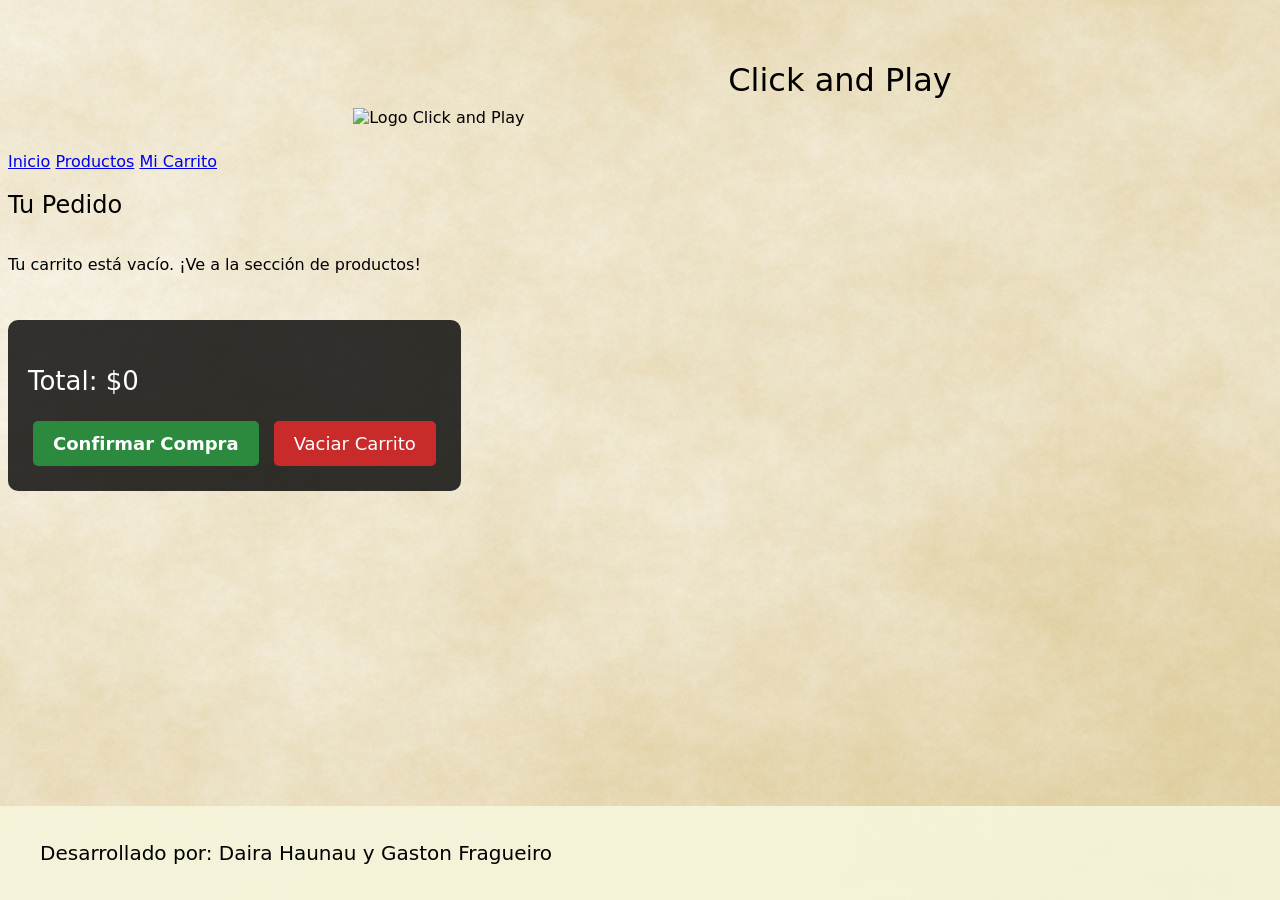
==== carrito.html @ d0765c26 "estilos-html-js" ====
<!DOCTYPE html>
<html lang="es">
<head>
    <meta charset="UTF-8">
    <meta name="viewport" content="width=device-width, initial-scale=1.0">
    <title>Click and Play - Mi Carrito</title>
    <link rel="stylesheet" href="./css/styles.css">
    <link rel="icon" href="assets/favicon.ico" type="image/x-icon">
</head>
<body>
    <header>
        <div class="logo-container">
            <img src="assets/logo.png" alt="Logo Click and Play" id="logo" width="50">
            <h1>Click and Play</h1>
        </div>
        <nav>
            <a href="index.html">Inicio</a>
            <a href="productos.html">Productos</a>
            <a href="carrito.html">Mi Carrito</a>
        </nav>
    </header>

    <main class="contenedor-principal">
        <h2>Tu Pedido</h2>
        
        <section id="contenedor-carrito">
            <!-- Los ítems se inyectan aca -->
        </section>

        <section class="resumen-compra">
            <h3>Total: $<span id="precio-total">0</span></h3>
            <button onclick="confirmarCompra()" class="btn-confirmar">Confirmar Compra</button>
            <button onclick="vaciarCarrito()" class="btn-vaciar">Vaciar Carrito</button>
        </section>
    </main>

    <footer>
        <p>Desarrollado por: Daira Haunau y Gaston Fragueiro</p>
    </footer>

    <script src="js/carrito.js"></script>
</body>
</html>
---- css/styles.css ----
*{
    padding: 0;
    box-sizing: border-box;
    font-family: "Special Elite", system-ui;
    font-weight: 400;
    font-style: normal;
}

body{
    background-image: url("../assets/img/background.jpg");
}

.logo-container{
    display: flex;
    justify-content: center;
    align-items: center;

}

#logo{
    margin: 25px;
    margin-top: 100px;
    width: 350px;
    min-width: 50px;
}

/* TODO agregar animacion al logo? */

.contenedor-centrado{
    background-color:beige;
    display: flex;
    justify-content: center;
    align-items: center;
    border-radius: 15px;
    box-shadow: 0px 4px 15px rgba(0, 0, 0, 0.2);
    width: 100%;
    max-width: 400px;
    padding: 2rem;
    margin: auto; 
}

#formulario-bienvenida, #nombreCliente{
    font-size: 22px;
}

h1{
    text-align: center;
}

.ingreso-nombre{
    text-align: center;
    font-size: 18px;
}

button{
    margin-top: 10px;
    font-size: 22px;
}

footer {
    font-size: 20px;
    display: flex;
    justify-content: space-between;
    align-items: center; 
    position: fixed;
    bottom: 0;
    left: 0;
    width: 100%;
    padding: 15px 40px; 
    background-color: rgba(245, 245, 220, 0.9); 
}

footer a {
    text-decoration: none;
    color: black;
}

/* =========================================
   PANTALLA DE PRODUCTOS
   ========================================= */
   
.filtros-categorias {
    display: flex;
    justify-content: center;
    gap: 15px;
    margin-bottom: 30px;
    /* TODO agregar ajuste para botones cuando se exceda el tamano en pantalla */
}

.filtros-categorias button {
    background-color: #333;
    color: white;
    border: none;
    padding: 10px 20px;
    font-size: 18px;
    border-radius: 5px;
    cursor: pointer;
    transition: background-color 0.3s;
}

.filtros-categorias button:hover {
    background-color: #555;
}

/* TODO responsive para el catalogo */

.tarjeta-producto {
    background-color: rgba(245, 245, 220, 0.95);
    border-radius: 10px;
    padding: 20px;
    box-shadow: 0px 4px 10px rgba(0, 0, 0, 0.2);
    display: flex;
    flex-direction: column;
    align-items: center;
    justify-content: space-between;
}

.tarjeta-producto img {
    width: 100%;
    max-width: 200px; 
    height: auto;
    border-radius: 5px;
    margin-bottom: 15px;
    box-shadow: 0px 2px 5px rgba(0, 0, 0, 0.3);
}

.tarjeta-producto h3 {
    margin: 10px 0;
    font-size: 22px;
}

.tarjeta-producto p {
    margin: 5px 0;
    font-size: 18px;
}

.tarjeta-producto button {
    margin-top: 15px;
    width: 100%;
    background-color: #2b8a3e; 
    color: white;
    border: none;
    padding: 12px;
    font-size: 18px;
    border-radius: 5px;
    cursor: pointer;
    font-family: inherit;
    font-weight: bold;
    transition: transform 0.1s;
}

.tarjeta-producto button:active {
    transform: scale(0.95); /* efecto click */
}

/* =========================================
   PANTALLA DEL CARRITO
   ========================================= */

#contenedor-carrito {
    display: flex;
    flex-direction: column;
    gap: 15px;
    margin-bottom: 30px;
}

.item-carrito {
    background-color: rgba(245, 245, 220, 0.95);
    border-radius: 10px;
    padding: 15px 25px;
    display: flex;
    justify-content: space-between;
    align-items: center;
    box-shadow: 0px 2px 8px rgba(0, 0, 0, 0.15);
}

.controles-cantidad {
    display: flex;
    align-items: center;
    gap: 15px;
    font-size: 20px;
}

.controles-cantidad button {
    width: 40px;
    height: 40px;
    font-size: 20px;
    font-weight: bold;
    border: none;
    border-radius: 5px;
    cursor: pointer;
    background-color: #ddd;
}


.resumen-compra {
    background-color: rgba(0, 0, 0, 0.8);
    color: white;
    padding: 20px;
    border-radius: 10px;
    display: inline-block;
    min-width: 300px;
}

.resumen-compra h3 {
    margin-bottom: 20px;
    font-size: 26px;
}

.btn-confirmar, .btn-vaciar {
    padding: 12px 20px;
    font-size: 18px;
    border: none;
    border-radius: 5px;
    cursor: pointer;
    font-family: inherit;
    margin: 5px;
}

.btn-confirmar {
    background-color: #2b8a3e;
    color: white;
    font-weight: bold;
}

.btn-vaciar {
    background-color: #c92a2a; 
    color: white;
}

/* todo: agregar responsividad*/
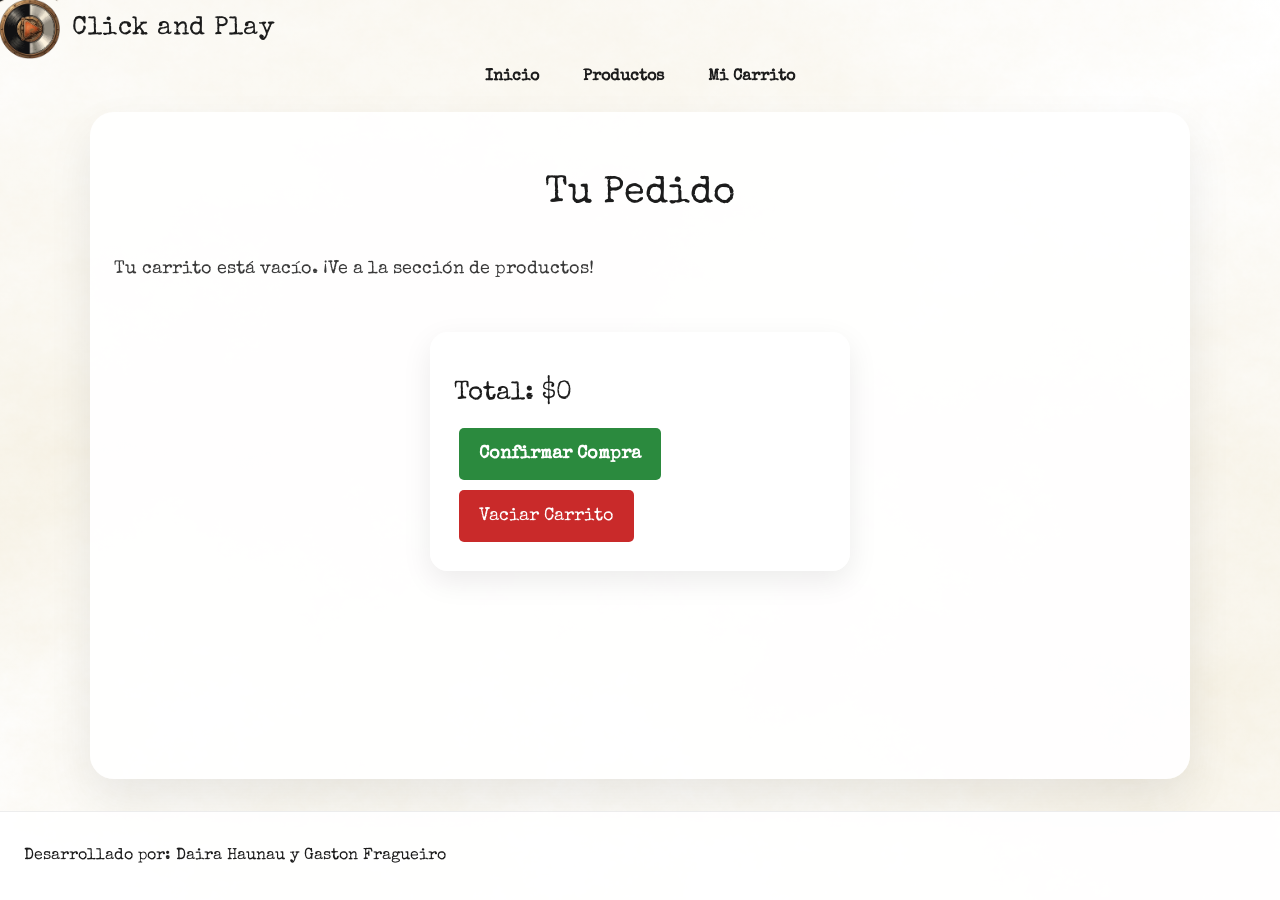
==== commit 4c6bd75e: "tema oscuro, estilos" ====
--- a/carrito.html
+++ b/carrito.html
@@ -5,18 +5,20 @@
     <meta name="viewport" content="width=device-width, initial-scale=1.0">
     <title>Click and Play - Mi Carrito</title>
     <link rel="stylesheet" href="./css/styles.css">
-    <link rel="icon" href="assets/favicon.ico" type="image/x-icon">
+    <link rel="icon" href="./assets/img/favicon.png" type="image/x-icon">
+    <link href="https://fonts.googleapis.com/css2?family=Special+Elite&display=swap" rel="stylesheet">
 </head>
 <body>
     <header>
         <div class="logo-container">
-            <img src="assets/logo.png" alt="Logo Click and Play" id="logo" width="50">
+            <img src="./assets/img/logoheader.png" alt="Logo Click and Play" id="logo" width="50">
             <h1>Click and Play</h1>
         </div>
         <nav>
             <a href="index.html">Inicio</a>
             <a href="productos.html">Productos</a>
             <a href="carrito.html">Mi Carrito</a>
+            
         </nav>
     </header>
 
@@ -38,6 +40,18 @@
         <p>Desarrollado por: Daira Haunau y Gaston Fragueiro</p>
     </footer>
 
+    <div id="modal-confirmacion" style="display: none; position: fixed; top: 0; left: 0; width: 100%; height: 100%; background: rgba(0,0,0,0.6); z-index: 9999; justify-content: center; align-items: center;">
+        <div style="background: white; padding: 30px; border-radius: 10px; text-align: center; max-width: 400px; width: 90%; box-shadow: 0 4px 15px rgba(0,0,0,0.3); font-family: sans-serif;">
+            <h3 style="margin-top: 0; color: #333;">Confirmar Compra</h3>
+            <p style="color: #666;">¿ Confirmar y finalizar la compra en Click and Play?</p>
+            <div style="margin-top: 25px; display: flex; justify-content: space-around;">
+                <button id="btn-modal-si" style="padding: 10px 25px; background: #28a745; color: white; border: none; border-radius: 5px; cursor: pointer; font-weight: bold;">Sí, comprar</button>
+                <button id="btn-modal-no" style="padding: 10px 25px; background: #dc3545; color: white; border: none; border-radius: 5px; cursor: pointer; font-weight: bold;">Cancelar</button>
+            </div>
+        </div>
+    </div>
+    
+    <script src="js/tema.js"></script>
     <script src="js/carrito.js"></script>
 </body>
 </html>
--- a/css/styles.css
+++ b/css/styles.css
@@ -6,73 +6,282 @@
     font-style: normal;
 }
 
-body{
-    background-image: url("../assets/img/background.jpg");
-}
-
-.logo-container{
+:root {
+  --bg: #f3e0c2;
+  --bg-surface: rgba(255,255,255,0.95);
+  --surface-shadow: 0 20px 45px rgba(0, 0, 0, 0.12);
+  --text: #1c1c1c;
+  --muted: #393939;
+  --header-bg: rgba(255,255,255,0.95);
+  --button-bg: #f17d3a;
+  --button-hover: #6f3324;
+  --button-text: #ffffff;
+  --input-bg: #ffffff;
+  --input-border: rgba(28,28,28,0.18);
+  --bg-image: linear-gradient(rgba(255,255,255,0.80), rgba(255,255,255,0.72)), url("../assets/img/background.jpg");
+}
+
+body {
+    margin: 0;
+    min-height: 100vh;
+    display: flex;
+    flex-direction: column;
+    background-color: var(--bg);
+    color: var(--text);
+    background-image: var(--bg-image);
+    background-size: cover;
+    background-position: center;
+}
+
+body.dark {
+  --bg: #121212;
+  --bg-surface: rgba(24, 24, 24, 0.95);
+  --surface-shadow: 0 20px 45px rgba(255, 255, 255, 0.18);
+  --text: #fffefe;
+  --muted: #d0d0d0;
+  --header-bg: rgba(75, 75, 75, 0.95);
+  --button-bg: #4f8af4;
+  --button-hover: #3b6fd4;
+  --button-text: #ffffff;
+  --input-bg: #1a1a1a;
+  --input-border: rgba(255,255,255,0.12);
+  --bg-image: linear-gradient(rgba(0,0,0,0.72), rgba(0,0,0,0.82)), url("../assets/img/background.jpg");
+}
+
+.header-paginas,
+.contenedor-principal,
+.contenedor-centrado {
+  background-color: var(--bg-surface);
+}
+
+.bienvenida p,
+.contenedor-principal p {
+  color: var(--muted);
+}
+
+section {
+    width: 100%;
+}
+
+.header-paginas{
+    width: 100%;
+    padding: 1rem 1.25rem;
+    display: flex;
+    justify-content: space-between;
+    align-items: center;
+    gap: 1rem;
+    background-color: var(--header-bg);
+    box-shadow: 0 2px 12px rgba(0,0,0,0.08);
+    position: sticky;
+    top: 0;
+    z-index: 10;
+}
+
+.contenedor-logo-index{
     display: flex;
     justify-content: center;
     align-items: center;
-
-}
-
-#logo{
+}
+
+#logo-index{
     margin: 25px;
     margin-top: 100px;
     width: 350px;
     min-width: 50px;
-}
-
-/* TODO agregar animacion al logo? */
+    animation: flotar 3s ease-in-out infinite alternate;
+}
+
+
+.logo-container{
+    display: flex;
+    justify-content: flex-start;
+    align-items: center;
+    gap: 0.75rem;
+    flex-wrap: wrap;
+}
+
+@keyframes flotar {
+    0% {
+        transform: translateY(0px); /* Posición inicial */
+    }
+    100% {
+        transform: translateY(-20px); /* Sube 20 píxeles hacia arriba */
+    }
+}
+
+header h1 {
+    margin: 0;
+    font-size: clamp(1.2rem, 2vw, 1.6rem);
+    letter-spacing: 0.02em;
+}
+
+header .logo-container #logo {
+    margin: 0;
+    width: min(80px, 10vw);
+    min-width: 60px;
+    max-width: 50px;
+}
+
+body.home header .logo-container #logo {
+    width: min(320px, 50vw);
+    min-width: 180px;
+}
+
+nav {
+    display: flex;
+    flex-wrap: wrap;
+    align-items: center;
+    gap: 0.75rem;
+    justify-content: center;
+}
+
+nav a {
+    color: var(--text);
+    text-decoration: none;
+    font-weight: 600;
+    padding: 0.65rem 1rem;
+    border-radius: 999px;
+    transition: background 0.2s ease, transform 0.2s ease;
+}
+
+nav a:hover {
+    text-decoration: underline;
+}
+
+main {
+    flex: 1;
+    display: flex;
+    flex-direction: column;
+    align-items: center;
+    padding: 2rem 1rem 3rem;
+}
+
+.contenedor-principal {
+    width: min(1100px, 100%);
+    margin: 1rem auto 2rem;
+    padding: 2rem 1.5rem;
+    background-color: var(--bg-surface);
+    border-radius: 24px;
+    box-shadow: 0px 20px 45px rgba(0, 0, 0, 0.08);
+}
 
 .contenedor-centrado{
-    background-color:beige;
+    background-color: var(--bg-surface);
     display: flex;
     justify-content: center;
     align-items: center;
-    border-radius: 15px;
-    box-shadow: 0px 4px 15px rgba(0, 0, 0, 0.2);
-    width: 100%;
-    max-width: 400px;
-    padding: 2rem;
-    margin: auto; 
+    border-radius: 20px;
+    box-shadow: 0px 10px 30px rgba(0, 0, 0, 0.12);
+    width: 100%;
+    max-width: 460px;
+    padding: 2.25rem;
+    margin: 1rem auto;
+}
+
+#logo{
+    margin: 25px auto 20px;
+    margin-top: clamp(30px, 8vw, 100px);
+    width: min(350px, 85vw);
+    min-width: 180px;
+    height: auto;
 }
 
 #formulario-bienvenida, #nombreCliente{
     font-size: 22px;
 }
 
+.bienvenida h1,
+.contenedor-principal h2 {
+    font-size: clamp(2rem, 3vw, 2.6rem);
+    margin-bottom: 0.75rem;
+}
+
+.bienvenida p,
+.contenedor-principal p {
+    font-size: clamp(1rem, 1.4vw, 1.15rem);
+    line-height: 1.6;
+    color: var(--muted);
+}
+
+.contenedor-principal h2 {
+    text-align: center;
+    margin-bottom: 1.5rem;
+}
+
 h1{
     text-align: center;
 }
 
-.ingreso-nombre{
+.ingreso-nombre{  
     text-align: center;
     font-size: 18px;
 }
 
 button{
     margin-top: 10px;
+    padding: 10px;
     font-size: 22px;
+    min-height: 52px;
+    border: none;
+    border-radius: 12px;
+    background-color: var(--button-bg);
+    color: var(--button-text);
+    cursor: pointer;
+    transition: transform 0.15s ease, box-shadow 0.15s ease, background-color 0.15s ease;
+}
+
+button:hover {
+    background-color: var(--button-hover);
+    transform: translateY(-1px);
+}
+
+button:active {
+    transform: translateY(0);
+}
+
+input, button, textarea, select {
+    font-family: inherit;
+}
+
+input {
+    width: 100%;
+    padding: 0.95rem 1rem;
+    border: 1px solid var(--input-border);
+    border-radius: 12px;
+    background: var(--input-bg);
+    color: var(--text);
+    font-size: 1rem;
+}
+
+#formulario-bienvenida {
+    display: flex;
+    flex-direction: column;
+    gap: 1rem;
+    width: 100%;
+}
+
+#formulario-bienvenida input,
+#formulario-bienvenida button {
+    font-size: clamp(16px, 2.2vw, 20px);
+    width: 100%;
 }
 
 footer {
-    font-size: 20px;
+    font-size: 16px;
     display: flex;
     justify-content: space-between;
-    align-items: center; 
-    position: fixed;
-    bottom: 0;
-    left: 0;
-    width: 100%;
-    padding: 15px 40px; 
-    background-color: rgba(245, 245, 220, 0.9); 
+    align-items: center;
+    flex-wrap: wrap;
+    gap: 10px;
+    width: 100%;
+    padding: 1.25rem 1.5rem;
+    background-color: var(--bg-surface);
+    border-top: 1px solid rgba(28,28,28,0.08);
 }
 
 footer a {
     text-decoration: none;
-    color: black;
+    color: var(--text);
 }
 
 /* =========================================
@@ -84,52 +293,59 @@
     justify-content: center;
     gap: 15px;
     margin-bottom: 30px;
-    /* TODO agregar ajuste para botones cuando se exceda el tamano en pantalla */
+    flex-wrap: wrap;
 }
 
 .filtros-categorias button {
-    background-color: #333;
+    background-color: var(--button-bg);
     color: white;
     border: none;
-    padding: 10px 20px;
-    font-size: 18px;
-    border-radius: 5px;
+    padding: 0.95rem 1.35rem;
+    font-size: 1rem;
+    border-radius: 999px;
     cursor: pointer;
-    transition: background-color 0.3s;
+    transition: background-color 0.3s, transform 0.2s;
 }
 
 .filtros-categorias button:hover {
-    background-color: #555;
-}
-
-/* TODO responsive para el catalogo */
+    background-color: var(--button-hover);
+    transform: translateY(-1px);
+}
+
+.grilla-productos {
+    display: grid;
+    grid-template-columns: repeat(auto-fit, minmax(260px, 1fr));
+    gap: 1.5rem;
+    width: 100%;
+}
 
 .tarjeta-producto {
-    background-color: rgba(245, 245, 220, 0.95);
-    border-radius: 10px;
-    padding: 20px;
-    box-shadow: 0px 4px 10px rgba(0, 0, 0, 0.2);
+    background-color: var(--bg-surface);
+    border-radius: 18px;
+    padding: 1.5rem;
+    box-shadow: var(--surface-shadow);
     display: flex;
     flex-direction: column;
     align-items: center;
     justify-content: space-between;
+    text-align: center;
 }
 
 .tarjeta-producto img {
     width: 100%;
-    max-width: 200px; 
+    max-width: 220px; 
     height: auto;
-    border-radius: 5px;
-    margin-bottom: 15px;
-    box-shadow: 0px 2px 5px rgba(0, 0, 0, 0.3);
+    border-radius: 12px;
+    margin-bottom: 1rem;
 }
 
 .tarjeta-producto h3 {
     margin: 10px 0;
-    font-size: 22px;
+    font-size: clamp(1.2rem, 2vw, 1.5rem);
 }
 
 .tarjeta-producto p {
+    color: var(--text);
     margin: 5px 0;
     font-size: 18px;
 }
@@ -137,7 +353,7 @@
 .tarjeta-producto button {
     margin-top: 15px;
     width: 100%;
-    background-color: #2b8a3e; 
+    background-color: var(--button-bg); 
     color: white;
     border: none;
     padding: 12px;
@@ -165,7 +381,7 @@
 }
 
 .item-carrito {
-    background-color: rgba(245, 245, 220, 0.95);
+    background-color:var(--bg);
     border-radius: 10px;
     padding: 15px 25px;
     display: flex;
@@ -182,29 +398,30 @@
 }
 
 .controles-cantidad button {
-    width: 40px;
+    width:fit-content;
     height: 40px;
     font-size: 20px;
     font-weight: bold;
     border: none;
     border-radius: 5px;
     cursor: pointer;
-    background-color: #ddd;
+    background-color: #F54927;
 }
 
 
 .resumen-compra {
-    background-color: rgba(0, 0, 0, 0.8);
-    color: white;
-    padding: 20px;
-    border-radius: 10px;
-    display: inline-block;
-    min-width: 300px;
+    background-color: rgba(255, 255, 255, 0.96);
+    color: #1c1c1c;
+    padding: 1.5rem;
+    border-radius: 18px;
+    box-shadow: 0px 10px 30px rgba(0, 0, 0, 0.08);
+    width: 100%;
+    max-width: 420px;
 }
 
 .resumen-compra h3 {
-    margin-bottom: 20px;
-    font-size: 26px;
+    margin-bottom: 1rem;
+    font-size: clamp(1.4rem, 2vw, 1.8rem);
 }
 
 .btn-confirmar, .btn-vaciar {
@@ -228,4 +445,111 @@
     color: white;
 }
 
-/* todo: agregar responsividad*/+@media (max-width: 992px) {
+    main {
+        padding: 1.75rem 0.75rem 2.5rem;
+    }
+
+    .contenedor-principal {
+        padding: 0 0.75rem;
+    }
+
+    .contenedor-centrado {
+        max-width: 100%;
+        padding: 1.75rem;
+    }
+
+    .filtros-categorias button {
+        width: 100%;
+        max-width: none;
+    }
+
+    .resumen-compra {
+        width: 100%;
+        max-width: 100%;
+    }
+}
+
+@media (max-width: 768px) {
+    header {
+        padding: 1rem 0.85rem;
+        flex-direction: column;
+        align-items: flex-start;
+    }
+
+    nav {
+        width: 100%;
+        justify-content: flex-start;
+    }
+
+    .logo-container {
+        width: 100%;
+        justify-content: space-between;
+    }
+
+    .contenedor-centrado {
+        padding: 1.25rem;
+    }
+
+    .tarjeta-producto {
+        padding: 1.35rem;
+    }
+
+    .item-carrito {
+        flex-direction: column;
+        align-items: stretch;
+        gap: 1rem;
+    }
+
+    .controles-cantidad {
+        flex-wrap: wrap;
+    }
+}
+
+@media (max-width: 480px) {
+    body {
+        background-attachment: scroll;
+    }
+
+    header {
+        padding: 1rem 0.75rem;
+    }
+
+    nav a {
+        padding: 0.75rem 1rem;
+        font-size: 0.95rem;
+    }
+
+    #logo {
+        width: min(220px, 70vw);
+        min-width: 140px;
+    }
+
+    .contenedor-centrado {
+        padding: 1rem;
+        border-radius: 15px;
+    }
+
+    h1 {
+        font-size: 1.45rem;
+    }
+
+    .ingreso-nombre {
+        font-size: 15px;
+    }
+
+    footer {
+        justify-content: center;
+        text-align: center;
+        padding: 1rem 1rem;
+        font-size: 15px;
+    }
+
+    .tarjeta-producto h3 {
+        font-size: 1.25rem;
+    }
+
+    .tarjeta-producto p {
+        font-size: 0.95rem;
+    }
+}
